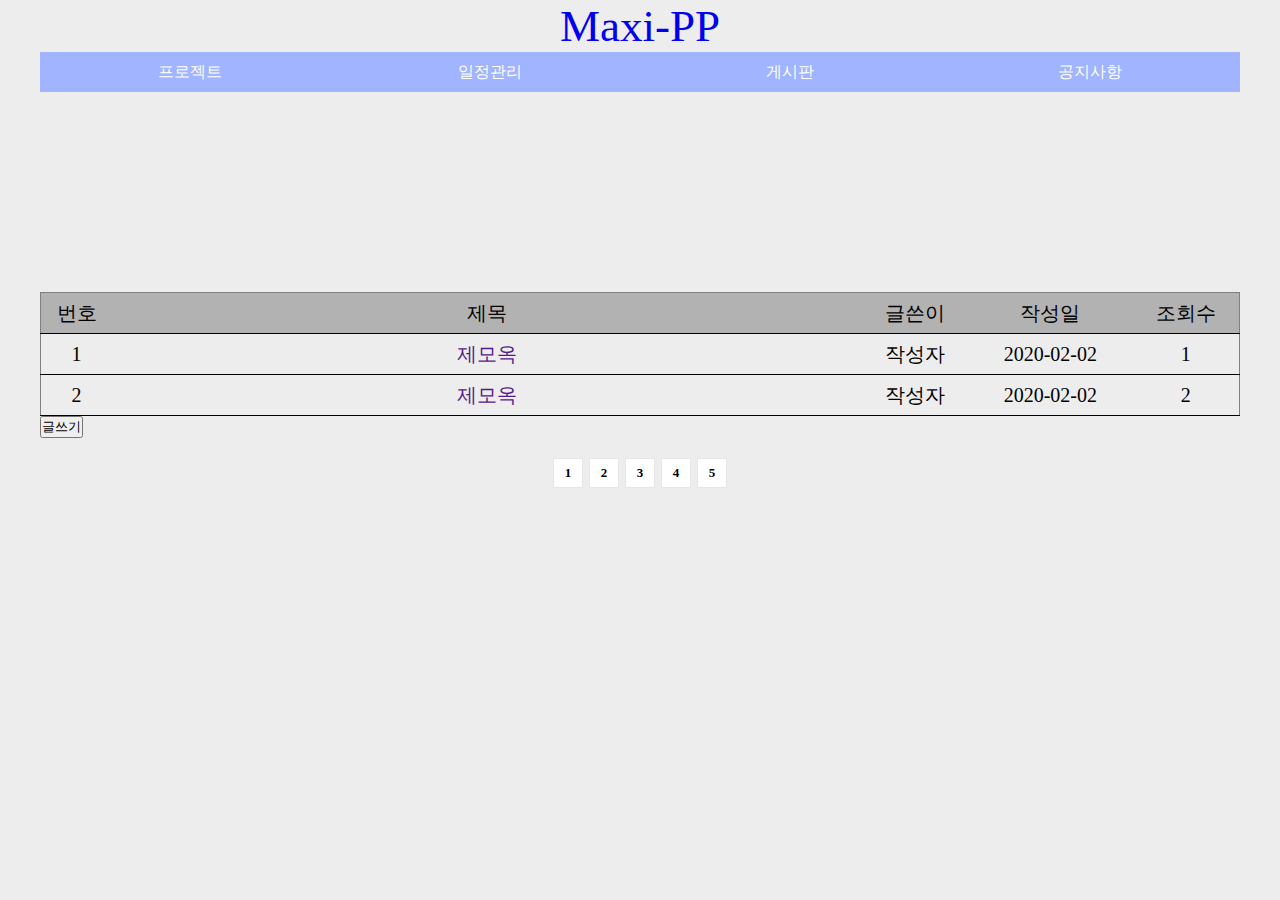
==== border.html @ aa9940bd "test" ====
<!DOCTYPE html>

<html lang="en">

 

<head>

    <meta charset="UTF-8">

    <meta name="viewport" content="width=device-width, initial-scale=1.0">

    <title>Document</title>

    <link rel="stylesheet" type="text/css" href="style.css">

</head>

 

<body>

    <div class="logo_container">
        <div class="container d-flex align-items-center justify-content-center">                
            <a href="index.html"><span>Maxi-PP</span></a>
        </div>
    </div>
    <ul class="menu">
        
        <li>
          <a href="project.html">프로젝트</a>
          <ul class="submenu">
            <li><a href="project.html">전체</a></li>
            <li><a href="#">진행중</a></li>
            <li><a href="#">완료</a></li>
            <li><a href="#">요약</a></li>
          </ul>
        </li>
        <li>
          <a href="calendar.html">일정관리</a>
          <ul class="submenu">
            <li><a href="calendar.html">나의 일정</a></li>
            <li><a href="#">공유한 일정</a></li>
          </ul>
        </li>
        <li>
          <a href="border.html">게시판</a>
        </li>
        <li>
          <a href="center.html">공지사항</a>
        </li>

      </ul>

    <section class="main">

        <h1 class="d-none">게시판</h1>

            <div class="board">

                <table class="table">

                    <thead class="thead">

                        <tr>

                            <td>번호</td>

                            <td>제목</td>

                            <td>글쓴이</td>

                            <td>작성일</td>

                            <td>조회수</td>

                        </tr>

                    </thead>

                    <tbody class="tbody">

                        <tr>

                            <td>1</td>

                            <td><a href="">제모옥</a></td>

                            <td>작성자</td>

                            <td>2020-02-02</td>

                            <td>1</td>

                        </tr>

                        <tbody class="tbody">

                            <tr>

                                <td>2</td>

                                <td><a href="">제모옥</a></td>

                                <td>작성자</td>

                                <td>2020-02-02</td>

                                <td>2</td>

                            </tr>

                        </tbody>

                    </tbody>

                </table>
<div>
    
    <input type="button" value="글쓰기">
</div>
                <div class="page-wrap">

                    <ul class="page-nation">

                        <li><a href="/board/list?p=1">1</a></li>

                        <li><a href="/board/list?p=2">2</a></li>

                        <li><a href="/board/list?p=3">3</a></li>

                        <li><a href="/board/list?p=4">4</a></li>

                        <li><a href="/board/list?p=5">5</a></li>

                    </ul>

                </div>

            </div>

    </section>

</body>

</html>

<!--  

--css--
html{

    height:100%;

}

body{

    margin: 0px;

    height:100%;

}

.main{

    height:100%;

    width: 100%;

}

  -->
---- style.css ----
.logo_container {
    font-size: 45px;
    text-align: center;
}
.menu {
    width: 1200px;
    overflow: hidden;
    margin: 0px auto;
  }
  
  .menu > li {
    width: 300px; /*20*5=100%*/
    float: left;
    text-align: center;
    line-height: 40px;
    background-color: #a1b4ff;
  }
  
  .menu a {
    color: #fff;
  }
  
  .submenu > li {
    line-height: 50px;
    background-color: #94a9ff;
  }
  
  .submenu {
    height: 0; /*ul의 높이를 안보이게 처리*/
    overflow: hidden;
  }
  .menu > li:hover {
    background-color: #94a9ff;
    transition-duration: 0.5s;
  }
  
  .menu > li:hover .submenu {
    height: 100%; /*서브메뉴 li한개의 높이 50*5*/
    transition-duration: 1s;}



/* base - 브라우저 별로 다를 수도 있는 것을 초기화 */
*{ padding: 0; margin: 0; } /* 태그 여백 없앰 */
li{ list-style: none; } /* 기호나 번호를 제거 */
a{ text-decoration: none; } /* 링크텍스트에 밑줄없앰 */
button{ cursor: pointer; } /* 모든 버튼에 마우스손모양 처리 */

/* body설정 */
body{ background-color: #ededed; }

.loginbox{
    width: 780px; height: 550px;
    margin: 0 auto; /* 블록요소를 부모영역에서 가운데 처리 */
}
.loginbox h2{
    width: 100%; /* 부모영역을 상속 */

    /* 한줄텍스트인 경우만 height와 line-height가 같으면 세로 가운데 처리 */
    height: 100px; line-height: 100px;
    text-align: center; font-size: 20px;
    font-weight: normal;
}
.loginbox form{
    width: 100%; height: 450px;
    background-color: #fff;
    /* 패딩수치를 인사이드 처리 */
    padding: 60px; box-sizing: border-box;
}
.loginbox fieldset{
    border: none; /* 테두리 제거 */ 
}
.loginbox legend{
    /* 요소를 화면 밖으로 처리 */
    position: absolute; left: -999em;

    /* 웹접근성으로 스크린리더기가 읽어줘야 하므로 display: none;을 사용하지 말것 */
}
.loginbox label{
    display: block;
    font-size: 12px; color: #333;
    margin-bottom: 10px; /* 동위선택자와의 간격 조정 */
}
.loginbox input{
    display: block;
    width: 100%; height: 50px;
    margin-bottom: 25px; /* 동위선택자와의 간격 조정 */
    border: none; background-color: #ededed;
    padding: 0 20px; /* 앞상하 뒷좌우 */
    box-sizing: border-box; /* 패딩수치를 인사이드 처리 */
}

.loginbox ul{
    width: 100%;
    text-align: right; /* 글자를 오른쪽으로 처리 */
    margin-bottom: 60px;
}
.loginbox li{
    display: inline-block;
    height: 12px; line-height: 12px;
}
.loginbox li:last-child{
    border-left: 1px solid #333;
    padding-left: 10px; /* 테두리 안쪽 여백 */
    margin-left: 4px; /* 테두리 바깥쪽 여백 */
}
.loginbox a{
    /* 글자관련은 보통 최종태그에 줘야 적용 */
    color: #333; font-size: 12px;

    /* 현재 위치에서 상대적 이동 */
    position: relative; top: -2px;
}
.loginbox button{
    display: block;
    width: 220px; height: 50px;
    margin: 0 auto; /* 블록요소가 부모 영역에서 가운데 오기 */
    border: none;
    background-color: #1673ea;
    color: #fff; font-size: 14px; font-weight: bold;
}

.tab_project{
    list-style-type: none;
}

.tab_project > li{
    float: left;
    margin-top: 30px;
    background: #3498DB;
    padding: 10px;
}

.pro_1{
    height: 100px;
    background-color: #e7f56c;
    text-align: center;
    
}
.pro_1 select{
    margin: 20px;

}
.pro_1 input{
    display: table-cell;
    vertical-align: middle;
    height: 60px;
    margin: 20px;
}
.pro_1 textarea{
    display: table-cell;
    vertical-align: middle;
    height: 60px;
    margin: 20px;
}
.pro_2{
    height: 100px;
    background-color: #e7f56c;
    text-align: center;
}
.pro_2 select{
    margin: 20px;
}
.pro_2 div{
    display: inline-block; /* inline-block일때에만 가운데 정렬 가능 */
    height: 60px;
    margin: 20px;
}
.pro_3{
    height: 100px;
    background-color: #ffffff;
    text-align: center;
}
.pro_3 select{
    margin: 20px;
}
.pro_3 div{
    display: inline-block; /* inline-block일때에만 가운데 정렬 가능 */
    height: 60px;
    margin: 20px;
}

.d-none{

    display: none;

}

 

.board{

    width: 1200px;

    height: 100%;

    margin: auto;

}

 

.table{

    font-size :20px;

    border-collapse: collapse;

    width: 1200px;

    margin-top:200px;

    border: 1px solid gray;    

    text-align: center;

    

}

.thead td {

    background: #B2B2B2;

}

 

td{

    height: 40px;

    border-bottom:1px solid black;

}

 

tr td:nth-child(2){

    width: 750px;

}

 

/* ********페이징******** */

.page-nation li{ 

    list-style: none;

} 

 

.page-wrap {

    text-align:center;

    font-size:0;

 }

.page-nation  {

    display: flex;

    justify-content: center;

    align-items: center;

    margin-top:20px;

}

 

.page-nation a {

    display:block;

    margin:0 3px;

    float:left;

    border:1px solid #e6e6e6;

    width:28px;

    height:28px;

    line-height:28px;

    text-align:center;

    background-color:#fff;

    font-size:13px;

    color:black;

    text-decoration:none;

    font-weight:bold;

}

.page-nation a:hover{

    background-color:gray;

    color:white;

}
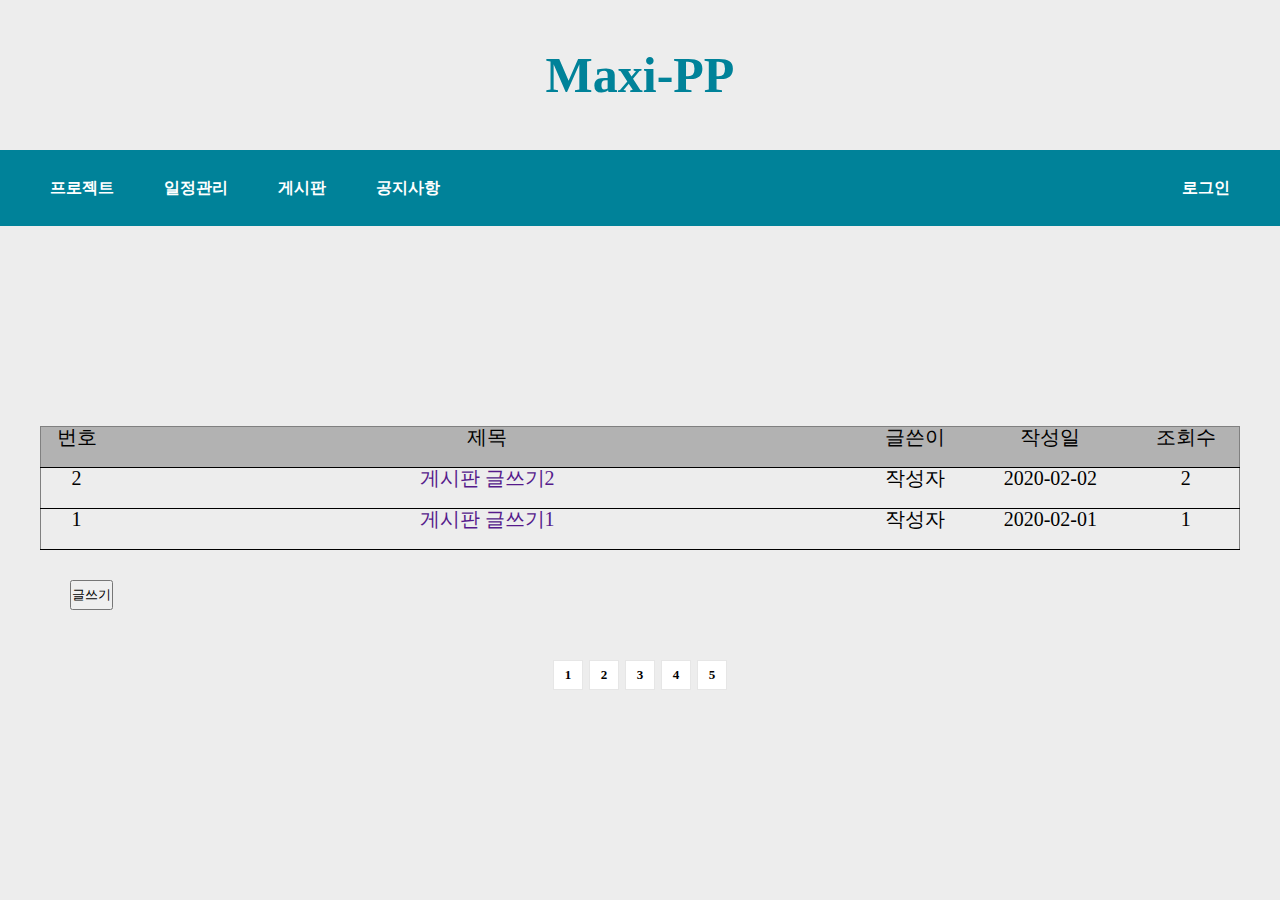
==== commit 65aab711: "221121 마무리" ====
--- a/border.html
+++ b/border.html
@@ -11,7 +11,7 @@
     <meta name="viewport" content="width=device-width, initial-scale=1.0">
 
     <title>Document</title>
-
+    <link rel="stylesheet" href="reset.css">
     <link rel="stylesheet" type="text/css" href="style.css">
 
 </head>
@@ -19,38 +19,43 @@
  
 
 <body>
-
-    <div class="logo_container">
-        <div class="container d-flex align-items-center justify-content-center">                
-            <a href="index.html"><span>Maxi-PP</span></a>
+    <div class="header">
+        <a href='index.html'>Maxi-PP</a>
+    </div>
+    <div class="menu_content">
+        <div class="menu">
+            <ul class="left_menu">
+                <li>
+                    <a href="project.html">프로젝트</a>
+                    <ul class="submenu">
+                        <li><a href="project.html">전체</a></li>
+                        <li><a href="#">진행중</a></li>
+                        <li><a href="#">완료</a></li>
+                        <li><a href="#">요약</a></li>
+                    </ul>
+                </li>
+                <li>
+                    <a href="calendar.html">일정관리</a>
+                    <ul class="submenu">
+                        <li><a href="calendar.html">나의 일정</a></li>
+                        <li><a href="#">공유한 일정</a></li>
+                    </ul>
+                </li>
+                <li>
+                    <a href="border.html">게시판</a>
+                </li>
+                <li>
+                    <a href="center.html">공지사항</a>
+                </li>
+            </ul>
+            <ul class="right_menu">
+                <li>
+                    <a href="login.html">로그인</a>
+                </li>
+            </ul>
         </div>
+        <div style="clear: both;"></div>
     </div>
-    <ul class="menu">
-        
-        <li>
-          <a href="project.html">프로젝트</a>
-          <ul class="submenu">
-            <li><a href="project.html">전체</a></li>
-            <li><a href="#">진행중</a></li>
-            <li><a href="#">완료</a></li>
-            <li><a href="#">요약</a></li>
-          </ul>
-        </li>
-        <li>
-          <a href="calendar.html">일정관리</a>
-          <ul class="submenu">
-            <li><a href="calendar.html">나의 일정</a></li>
-            <li><a href="#">공유한 일정</a></li>
-          </ul>
-        </li>
-        <li>
-          <a href="border.html">게시판</a>
-        </li>
-        <li>
-          <a href="center.html">공지사항</a>
-        </li>
-
-      </ul>
 
     <section class="main">
 
@@ -82,15 +87,15 @@
 
                         <tr>
 
-                            <td>1</td>
+                            <td>2</td>
 
-                            <td><a href="">제모옥</a></td>
+                            <td><a href="">게시판 글쓰기2</a></td>
 
                             <td>작성자</td>
 
                             <td>2020-02-02</td>
 
-                            <td>1</td>
+                            <td>2</td>
 
                         </tr>
 
@@ -98,15 +103,15 @@
 
                             <tr>
 
-                                <td>2</td>
+                                <td>1</td>
 
-                                <td><a href="">제모옥</a></td>
+                                <td><a href="">게시판 글쓰기1</a></td>
 
                                 <td>작성자</td>
 
-                                <td>2020-02-02</td>
+                                <td>2020-02-01</td>
 
-                                <td>2</td>
+                                <td>1</td>
 
                             </tr>
 
--- a/style.css
+++ b/style.css
@@ -1,45 +1,98 @@
-
-.logo_container {
-    font-size: 45px;
-    text-align: center;
-}
-.menu {
+.header > a{
+    color: #008299;
+    text-decoration-line: none;
+}
+.header{
+
+    font-size: 50px;
+    font-weight: bold;
+    text-align: center;
+    padding: 50px;
+}
+
+.menu{
+    background: #008299;
+    list-style-type: none; 
+    padding: 0px 50px;
+    display: flex;
+    position: relative;
+}
+.menu > .left_menu > li{
+    float: left;
+    background: #008299;
+    margin-right: 50px;
+    position: relative;
+    padding: 30px 0px;
+}
+.menu a{
+    text-decoration: none;
+    color: white;
+    display: block;
+    font-weight: bold;
+}
+.submenu{
+    position: absolute;
+    visibility: hidden;
+    background: #008299;
+}
+.submenu > li{
+    background: #008299;
+    width: 150px;
+    padding: 20px;
+}
+.submenu li:first-child{
+    margin-top: 30px;
+}
+.menu li:hover .submenu{
+    visibility: visible;
+}
+.menu > .right_menu > li{
+    background: #008299;
+    margin-right: 50px;
+    padding: 30px 0px;
+    right: 50px;
+    position: absolute;
+}
+.menu > .right_menu:last-child > li{
+    margin-right: 0px;
+}
+
+.content{
+    text-align: center;
     width: 1200px;
-    overflow: hidden;
-    margin: 0px auto;
-  }
-  
-  .menu > li {
-    width: 300px; /*20*5=100%*/
+    margin: auto;
+    padding: 30px 0px;
+}
+
+
+.content_wrap .tab li{
     float: left;
-    text-align: center;
-    line-height: 40px;
-    background-color: #a1b4ff;
-  }
-  
-  .menu a {
-    color: #fff;
-  }
-  
-  .submenu > li {
-    line-height: 50px;
-    background-color: #94a9ff;
-  }
-  
-  .submenu {
-    height: 0; /*ul의 높이를 안보이게 처리*/
-    overflow: hidden;
-  }
-  .menu > li:hover {
-    background-color: #94a9ff;
-    transition-duration: 0.5s;
-  }
-  
-  .menu > li:hover .submenu {
-    height: 100%; /*서브메뉴 li한개의 높이 50*5*/
-    transition-duration: 1s;}
-
-
+    background: #3DB7CC;
+    color: white;
+    padding: 20px 50px;
+}
+
+
+.con_item table{
+    width: 1200px;
+
+}
+.input_wrap{
+    
+    padding: 0px;
+}
+select, input{
+    margin: 30px;
+    height: 30px;
+}
+.pro_t {
+    background: rgb(103, 218, 93);
+}
+.pro_t > thead{
+    padding-top: 30px;
+    height: 40px;
+    text-align: center;
+}
 
 /* base - 브라우저 별로 다를 수도 있는 것을 초기화 */
 *{ padding: 0; margin: 0; } /* 태그 여백 없앰 */
@@ -55,11 +108,13 @@
     margin: 0 auto; /* 블록요소를 부모영역에서 가운데 처리 */
 }
 .loginbox h2{
+    font-weight: bolder;
+    color: #1673ea;
     width: 100%; /* 부모영역을 상속 */
 
     /* 한줄텍스트인 경우만 height와 line-height가 같으면 세로 가운데 처리 */
     height: 100px; line-height: 100px;
-    text-align: center; font-size: 20px;
+    text-align: center; font-size: 30px;
     font-weight: normal;
 }
 .loginbox form{
@@ -68,6 +123,7 @@
     /* 패딩수치를 인사이드 처리 */
     padding: 60px; box-sizing: border-box;
 }
+
 .loginbox fieldset{
     border: none; /* 테두리 제거 */ 
 }
@@ -128,13 +184,13 @@
 .tab_project > li{
     float: left;
     margin-top: 30px;
-    background: #3498DB;
+    background: #6ebbee;
     padding: 10px;
 }
 
 .pro_1{
     height: 100px;
-    background-color: #e7f56c;
+    background-color: #18a10b;
     text-align: center;
     
 }
@@ -156,7 +212,7 @@
 }
 .pro_2{
     height: 100px;
-    background-color: #e7f56c;
+    background-color: #7bac77;
     text-align: center;
 }
 .pro_2 select{
@@ -313,4 +369,107 @@
 
     color:white;
 
-}+}
+
+.banner-container{
+    width:100vw;
+    height:300px;
+    overflow:hidden;
+  }
+  .banner{
+    font-size: 50px;
+    font-weight: bold;
+    text-align: center;
+    
+    width:calc(100vw*4);
+    height:100%;
+    display:flex;
+    animation: animation1 10s infinite;
+    /*기본 전환 animation을 위한 설정*/
+    -webkit-transition: all 0.5s cubic-bezier(1, .01, .32, 1);
+    -moz-transition: all 0.5s cubic-bezier(1, .01, .32, 1);
+    -o-transition: all 0.5s cubic-bezier(1, .01, .32, 1);
+    -ms-transition: all 0.5s cubic-bezier(1, .01, .32, 1);
+    transition: all 0.5s cubic-bezier(1, .01, .32, 1);
+  }
+  .banner>div{
+    width:100vw;
+    height:100%;
+  }
+  .banner>div:nth-child(1){
+    background-color:#2E4559;
+  }
+  .banner>div:nth-child(2){
+    background-color:#4A6D8C;
+  }
+  .banner>div:nth-child(3){
+    background-color:#6A8AA6;
+  }
+  .banner>div:nth-child(4){
+    background-color:#A9C6D9;
+  }
+  .list-button{
+    width:100%;
+    height:10px;
+    display:flex;
+    justify-content:center;
+    margin-top:-30px;
+    position:absolute;
+    z-index:2;
+  }
+  .list-button-item{
+    width:10px;
+    height:10px;
+    border-radius:5rem;
+    background-color:black;
+    cursor: pointer;
+    display: inline-block;
+    margin:6px;
+  }
+  .list-button-item.active{
+    background-color:white;
+  }
+  @keyframes animation1 {
+    0% {margin-left: 0}
+    20% {margin-left: 0}
+    25% {margin-left: -100%}
+    45% {margin-left: -100%}
+    50% {margin-left: -200%}
+    70% {margin-left: -200%}
+    75% {margin-left: -300%}
+    95% {margin-left: -300%}
+    100% {margin-left: 0}
+  }
+  @keyframes animation2 {
+    0% {margin-left: -100%}
+    20% {margin-left: -100%}
+    25% {margin-left: -200%}
+    45% {margin-left: -200%}
+    50% {margin-left: -300%}
+    70% {margin-left: -300%}
+    75% {margin-left: 0}
+    95% {margin-left: 0}
+    100% {margin-left: -100%}
+  }
+  @keyframes animation3 {
+    0% {margin-left: -200%}
+    20% {margin-left: -200%}
+    25% {margin-left: -300%}
+    45% {margin-left: -300%}
+    50% {margin-left: 0}
+    70% {margin-left: 0}
+    75% {margin-left: -100%}
+    95% {margin-left: -100%}
+    100% {margin-left: -200%}
+  }
+  @keyframes animation4 {
+    0% {margin-left: -300%}
+    20% {margin-left: -300%}
+    25% {margin-left: 0}
+    45% {margin-left: 0}
+    50% {margin-left: -100%}
+    70% {margin-left: -100%}
+    75% {margin-left: -200%}
+    95% {margin-left: -200%}
+    100% {margin-left: -300%}
+  }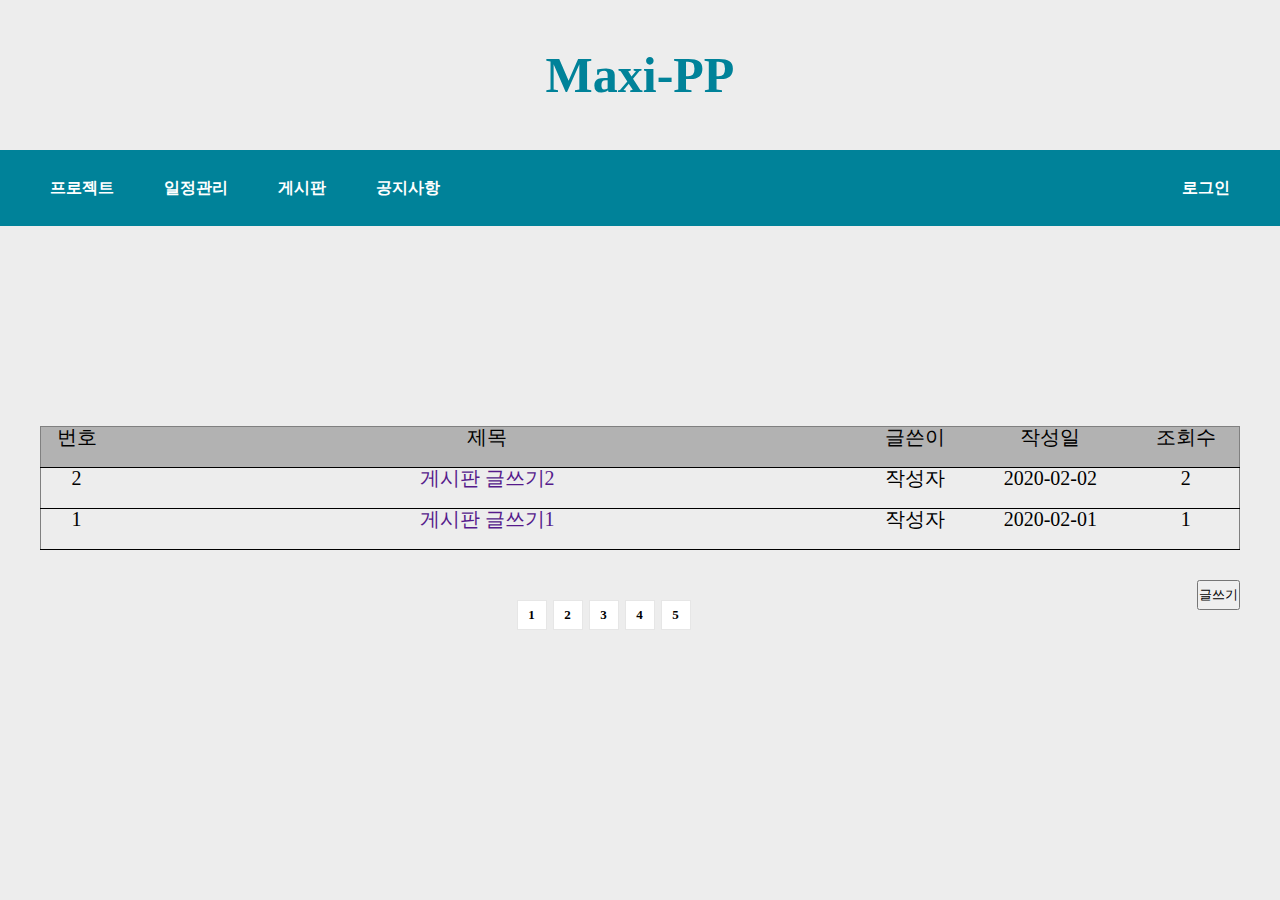
==== commit ef586528: "수정" ====
--- a/border.html
+++ b/border.html
@@ -10,7 +10,7 @@
 
     <meta name="viewport" content="width=device-width, initial-scale=1.0">
 
-    <title>Document</title>
+    <title>Maxi-PP</title>
     <link rel="stylesheet" href="reset.css">
     <link rel="stylesheet" type="text/css" href="style.css">
 
@@ -120,7 +120,7 @@
                     </tbody>
 
                 </table>
-<div>
+<div class="w_button">
     
     <input type="button" value="글쓰기">
 </div>
--- a/style.css
+++ b/style.css
@@ -327,7 +327,7 @@
 
     align-items: center;
 
-    margin-top:20px;
+    margin-top:50px;
 
 }
 
@@ -472,4 +472,9 @@
     75% {margin-left: -200%}
     95% {margin-left: -200%}
     100% {margin-left: -300%}
+  }
+
+  .w_button input {
+    margin-right: 0;
+    float: right;
   }